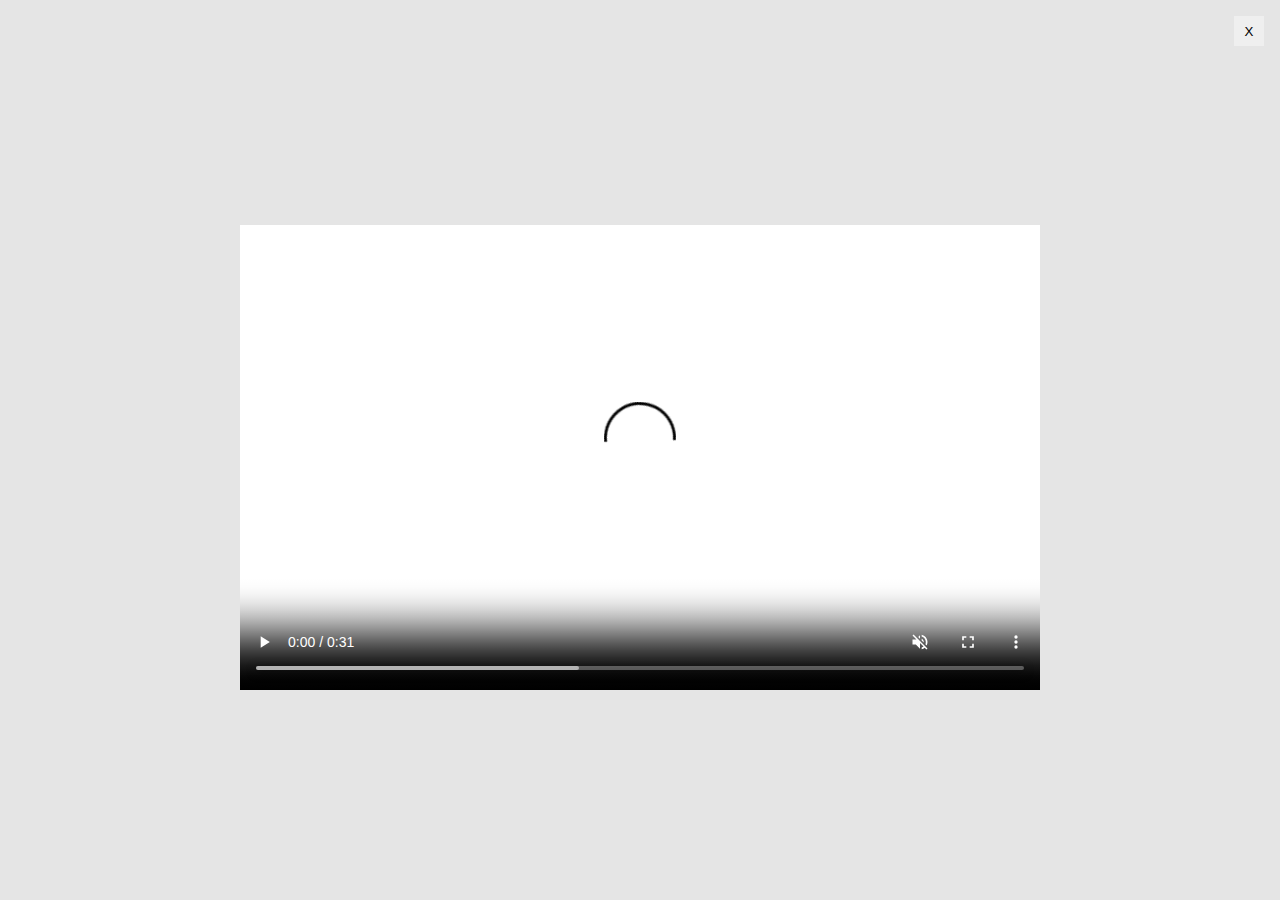
==== new_1x1_video 2/panels/default/index.html @ 07132cf4 "Added Files" ====
<!DOCTYPE html>
<html>
	<head>
		<meta charset="utf-8"/>
		<meta name="viewport" content="width=device-width, initial-scale=1, maximum-scale=1, minimum-scale=1"/>
		<title>Interstitial</title>
		<link href="https://fonts.googleapis.com/css?family=Lato" rel="stylesheet">
		<link rel="stylesheet" href="../../styles/reset.css"/> 
		<link rel="stylesheet" href="styles/style.css"/>
		<script type="text/javascript">EBModulesToLoad = ['Video','EBAPI','EBCMD'];</script>
		<script type="text/javascript" src="http://ds.serving-sys.com/BurstingScript/adKit/adkit.js"></script>
		<script type="text/javascript" src="../../scripts/localPreview.js"></script><!-- COMMENT OUT LOCAL PREVIEW INCLUDE WHEN RELEASING AD -->
		<script type="text/javascript" src="scripts/script.js"></script>
		<script>if(0)EB.initExpansionParams(0,0,1,1);</script><!-- SE -->
		<script>if(0)EB.initPanelDimensions(1,1);</script><!-- EB -->
	</head>
	<body> 
		<div id="adContainer" class="centered">
			<div id="formatLabel">Interstitial<span id="dimensions"></span></div>
			<div id="videoContainer" class="centered">
					<video id="video" controls muted poster="images/poster.jpg">
						<source src="videos/video.mp4" type="video/mp4">
					</video>
			</div>
		</div>
		<button id="closeButton" class="close_button">X</button>
	</body> 
</html>
---- new_1x1_video 2/panels/default/styles/style.css ----
/************ 
TAG STYLES
 ************/
 
 html {
  height: 100%;
}
body {
  min-height: 100%;
}
 
body{
	background-color: rgba(0, 0, 0, 0.1);	
}
 
body, div {
    color: white;
    font-size: 12px;
    font-family: Lato, sans-serif;
}

video
{
	width: 800px;
	height: 480px;
}


#closeButton {
	position: absolute;
	top: 16px;
	right: 16px;
	width: 30px;
	height: 30px;
	background-color: none;
	border: none;
	cursor: pointer;
}

/************************
CREATIVE CONTENT STYLES
************************/	
#adContainer
{
	visibility: hidden;
}

#videoContainer
{
	visibility: hidden;
}

#formatLabel
{
	font-size: 18px;
	color: #ffffff;
	text-align: center;
    margin: auto;
}
.centered
{
	position: absolute;
	margin: auto;
	top: 0;
	left: 0;
	bottom: 0;
	right: 0;
}

/**************************
MEDIA QUERY SIZING STYLES
**************************/
/*Portrait Styles*/
@media (max-width: 800px)
{
	#adContainer 
	{ 
		width: 800px;
		height: 480px;
	}
	
	#videoContainer
	{
		width: 800px;
		height: 480px;
	}

	/* fix video play button is not align to center for iOS when video is in small dimension, use 72x72 for play button dimension to calculate the top and left */
	video::-webkit-media-controls-start-playback-button {
		top: 16px;
		left: 84px;
	}
	
	#formatLabel
	{
		margin-top: 80px;
	}
	
}

/*Landscape Styles*/
@media (min-width: 480px)
{
	#adContainer 
	{
		width: 800px;
		height: 480px;
	}
	
	#videoContainer
	{
		width: 800px;
		height: 480px;
	}
		
	
	/* fix video play button is not align to center for iOS when video is in small dimension, use 72x72 for play button dimension to calculate the top and left */
	video::-webkit-media-controls-start-playback-button {
		top: 18px;
		left: 60px;
	}	
	
	#formatLabel
	{
		margin-top: 25px;
	}
}
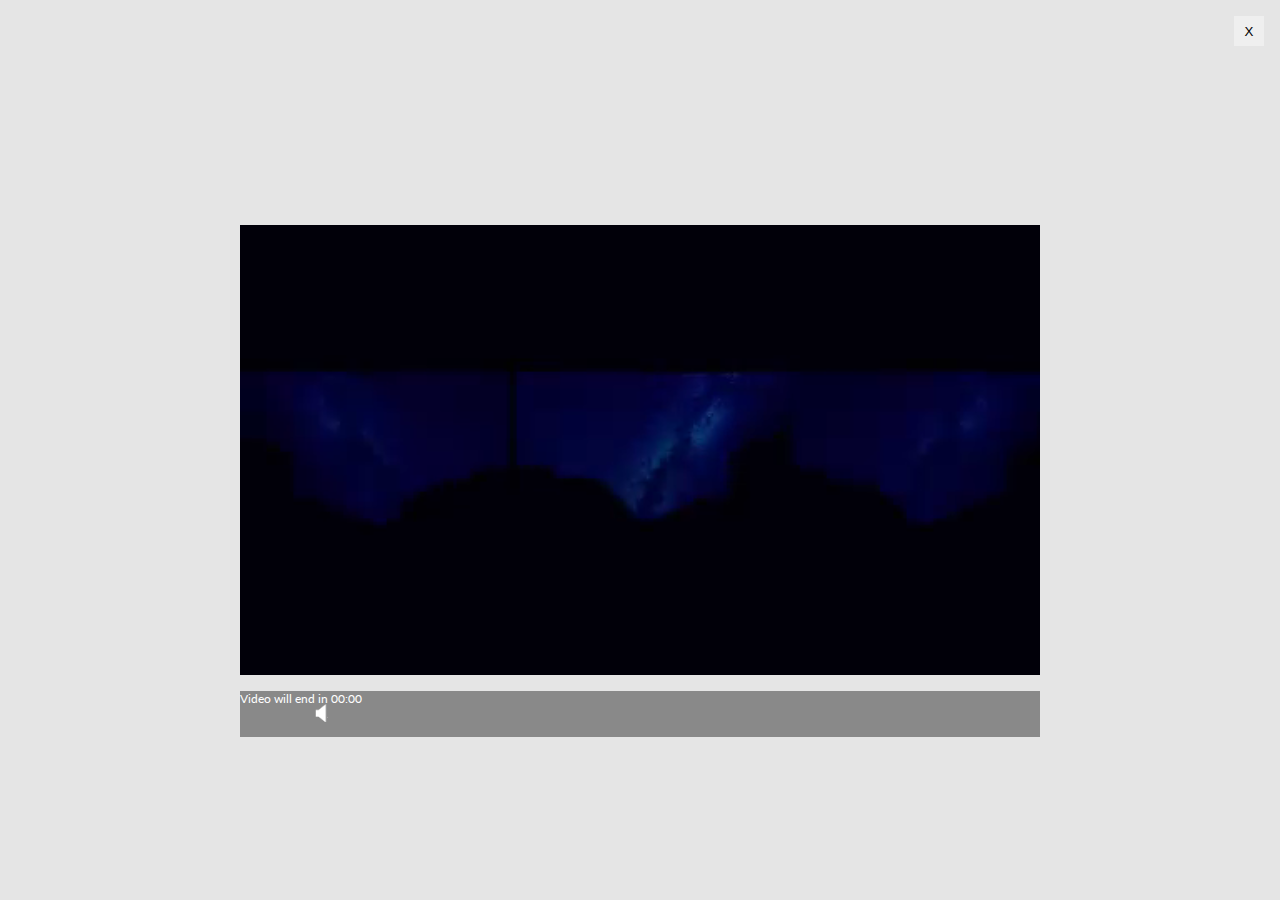
==== commit f18c1e04: "Added control bar" ====
--- a/new_1x1_video 2/panels/default/index.html
+++ b/new_1x1_video 2/panels/default/index.html
@@ -18,10 +18,42 @@
 		<div id="adContainer" class="centered">
 			<div id="formatLabel">Interstitial<span id="dimensions"></span></div>
 			<div id="videoContainer" class="centered">
-					<video id="video" controls muted poster="images/poster.jpg">
+		
+					
+					<video id="video" autoplay muted poster="images/poster.jpg">
 						<source src="videos/video.mp4" type="video/mp4">
 					</video>
-			</div>
+			       </div>
+
+			<!--code for contoles -->
+			
+				<div id="hotspot"></div>
+							<div id="Ctrlbar">
+								<div id="controls">
+									<div id="Play"> </div>
+									<div id="Pause"> 	</div>
+									<div id="SoundOff"> </div>
+									<div id="SoundOn"> 	</div>
+									<script>
+										var iOS = !!navigator.platform && /iPad|iPhone|iPod/.test(navigator.platform);
+										var soundOn  = document.getElementById("SoundOn");
+										var soundOff  = document.getElementById("SoundOff");
+										if(iOS == true){
+											soundOn.style.visibility = "hidden";
+											soundOff.style.visibility = "hidden";
+										}
+										//alert(iOS);
+									</script>
+
+		                        </div>
+		                        <div id="countdown">Video will end in <span id="timer">00:00</span></div>
+		                    </div>
+							<div id="Replay"></div>
+							<div id='logo-container' class="logo-container-landscape"></div>
+							<div id="advertisement">ADVERTISEMENT</div>
+		
+		<!--end of code for controles-->	
+			
 		</div>
 		<button id="closeButton" class="close_button">X</button>
 	</body> 
--- a/new_1x1_video 2/panels/default/styles/style.css
+++ b/new_1x1_video 2/panels/default/styles/style.css
@@ -1,7 +1,15 @@
 /************ 
 TAG STYLES
  ************/
- 
+/*.genClk{  
+    width: 100%;
+    height: 100%;
+    position: absolute;
+    top: 0px;
+    left: 0px; 	
+	z-index:99999; 	
+}*/
+
  html {
   height: 100%;
 }
@@ -23,6 +31,8 @@
 {
 	width: 800px;
 	height: 480px;
+	position: relative; 
+	
 }
 
 
@@ -37,6 +47,105 @@
 	cursor: pointer;
 }
 
+
+/* Video Controls */
+#Play{
+    position: absolute;
+	background-image: url("../images/Play.png");
+	background-repeat: no-repeat;
+	background-size: cover;
+    display: block;
+    width: 13px;
+    height: 18px;
+	cursor:pointer;
+	left:36px;
+	bottom:16px;
+}
+#Pause{
+    position: absolute;
+	background-image: url("../images/Pause.png");
+	background-repeat: no-repeat;
+	background-size: cover;
+    display: block;
+    width: 16px;
+    height: 16px;
+	cursor:pointer;
+	left:35px;
+	bottom:16px;
+}
+
+#SoundOff{
+    position: absolute;
+	background-image: url("../images/SoundOff.png");
+	background-repeat: no-repeat;
+    background-size: cover;
+    display: block;
+    width: 21px;
+    height: 18px;
+    cursor: pointer;
+    left: 75px;
+    bottom:15px;
+}
+#SoundOn{
+    position: absolute;
+	background-image: url("../images/SoundOn.png");
+	background-repeat: no-repeat;
+    background-size: cover;
+    display: none;
+    width: 21px;
+    height: 18px;
+    cursor: pointer;
+    left: 75px;
+    bottom: 15px;
+}
+
+#Replay{
+    position: absolute;
+	background-image: url("../images/Replay.png");
+	background-repeat: no-repeat;
+    display: none;
+    width: 22px;
+    height: 21px;
+	cursor:pointer;
+	left:65px;
+	bottom:17px;
+}
+
+#topbar{
+	display: block;
+	position:absolute;
+	background-color:#000;
+	height:20px;
+	width:100%;
+	top:0px;
+	left:0px;
+	text-align: center;
+	padding-top: 6px;
+	font-size: 14px;
+	box-sizing: border-box;
+/*display: none;*/
+}
+
+#Ctrlbar{
+display: block;
+position:absolute;
+background-color:rgba(0,0,0,.4);
+height:46px;
+width:100%;
+bottom:-47px;
+left:0px;
+
+-webkit-transition: all 500ms ease-in-out;
+-moz-transition: all 500ms ease-in-out;
+-ms-transition: all 500ms ease-in-out;
+-o-transition: all 500ms ease-in-out;
+transition: all 500ms ease-in-out;
+
+}
+
+/*#panel-container:hover #Ctrlbar{ bottom:0;}*/
+
+
 /************************
 CREATIVE CONTENT STYLES
 ************************/	
@@ -48,6 +157,7 @@
 #videoContainer
 {
 	visibility: hidden;
+	
 }
 
 #formatLabel
@@ -67,6 +177,7 @@
 	right: 0;
 }
 
+
 /**************************
 MEDIA QUERY SIZING STYLES
 **************************/
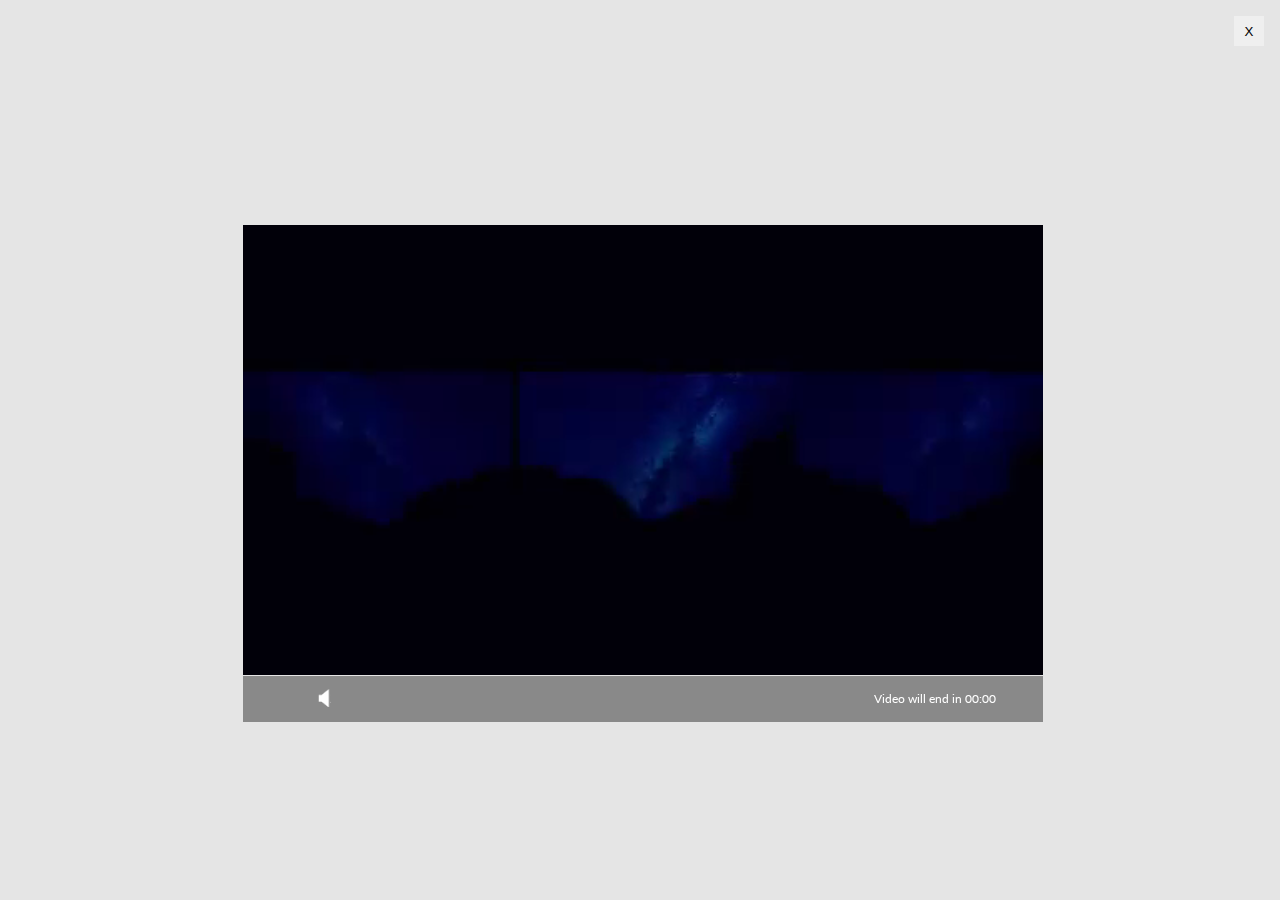
==== commit 66e589c0: "update" ====
--- a/new_1x1_video 2/panels/default/index.html
+++ b/new_1x1_video 2/panels/default/index.html
@@ -17,17 +17,23 @@
 	<body> 
 		<div id="adContainer" class="centered">
 			<div id="formatLabel">Interstitial<span id="dimensions"></span></div>
-			<div id="videoContainer" class="centered">
-		
-					
+
+			<!--code for contoles -->
+			<div id="panel-container">
+				
+				
+				
+				<div id="videoContainer" class="centered">
+					<div id="video-play-button"></div>
 					<video id="video" autoplay muted poster="images/poster.jpg">
 						<source src="videos/video.mp4" type="video/mp4">
 					</video>
-			       </div>
-
-			<!--code for contoles -->
-			
-				<div id="hotspot"></div>
+			      
+				  
+				  
+				  
+				  
+				  </div>
 							<div id="Ctrlbar">
 								<div id="controls">
 									<div id="Play"> </div>
@@ -51,9 +57,9 @@
 							<div id="Replay"></div>
 							<div id='logo-container' class="logo-container-landscape"></div>
 							<div id="advertisement">ADVERTISEMENT</div>
-		
-		<!--end of code for controles-->	
+		       <!--end of code for controles-->	
 			
+			</div>
 		</div>
 		<button id="closeButton" class="close_button">X</button>
 	</body> 
--- a/new_1x1_video 2/panels/default/styles/style.css
+++ b/new_1x1_video 2/panels/default/styles/style.css
@@ -111,27 +111,13 @@
 	bottom:17px;
 }
 
-#topbar{
-	display: block;
-	position:absolute;
-	background-color:#000;
-	height:20px;
-	width:100%;
-	top:0px;
-	left:0px;
-	text-align: center;
-	padding-top: 6px;
-	font-size: 14px;
-	box-sizing: border-box;
-/*display: none;*/
-}
 
 #Ctrlbar{
 display: block;
 position:absolute;
 background-color:rgba(0,0,0,.4);
 height:46px;
-width:100%;
+width:100.8%;
 bottom:-47px;
 left:0px;
 
@@ -143,13 +129,67 @@
 
 }
 
-/*#panel-container:hover #Ctrlbar{ bottom:0;}*/
+#panel-container:hover #Ctrlbar{ 
+	bottom:0;
+	/*display:block; 	*/
+	}
+
+/************
+Panel STYLES
+ ************/
+#panel{
+	width: 100%;
+	height: 100%;
+	position: absolute;
+	top: 0;
+	left: 0;
+	display: none;
+}
+
+#panel-container{
+	position: absolute;
+	top: 0;
+	left: 0;
+	margin: auto;
+	right: 0;
+	bottom: 0;
+	width: 794px !important;
+	height: 450px !important;
+}
+
+.panel-container-COPPA{
+	border:1px solid white;
+}
+
+.panel-container-NonCOPPA{
+	border:1px solid black;
+}
+#panel-creative-container{
+	background-color:black;
+	position: relative;
+}
+
+#panel-creative{
+	position: relative;
+	overflow: hidden;
+}
+
+#countdown{
+	position: absolute;
+	bottom:16px;
+	right:47px;
+	width:200px;
+	text-align: right;
+	color:#FFF;
+	font-size: 12px;
+	font-weight: normal;
+}
 
 
 /************************
 CREATIVE CONTENT STYLES
 ************************/	
-#adContainer
+/*#adContainer
 {
 	visibility: hidden;
 }
@@ -158,7 +198,7 @@
 {
 	visibility: hidden;
 	
-}
+}*/
 
 #formatLabel
 {
@@ -177,6 +217,36 @@
 	right: 0;
 }
 
+/************
+VIDEO AND IMAGE GALLERY STYLES
+ ************/
+#video-container{
+	width: 100%;
+	height: 100%;
+	background-color: rgb(0, 0, 0);
+	position: relative;
+	overflow: hidden;
+}
+
+
+
+#video-play-button{
+	position: absolute;
+	width: 100%;
+	height: 100%;
+	z-index: 4;
+	background-image: url('../images/video_play.png');
+  	background-position: center;
+  	cursor: pointer;
+  	background-repeat: no-repeat;
+  	background-color: rgba(0, 0, 0, 1);
+  	background-size: cover;
+  	display: none;
+}
+
+
+
+
 
 /**************************
 MEDIA QUERY SIZING STYLES
@@ -235,4 +305,6 @@
 	{
 		margin-top: 25px;
 	}
-}+}
+
+
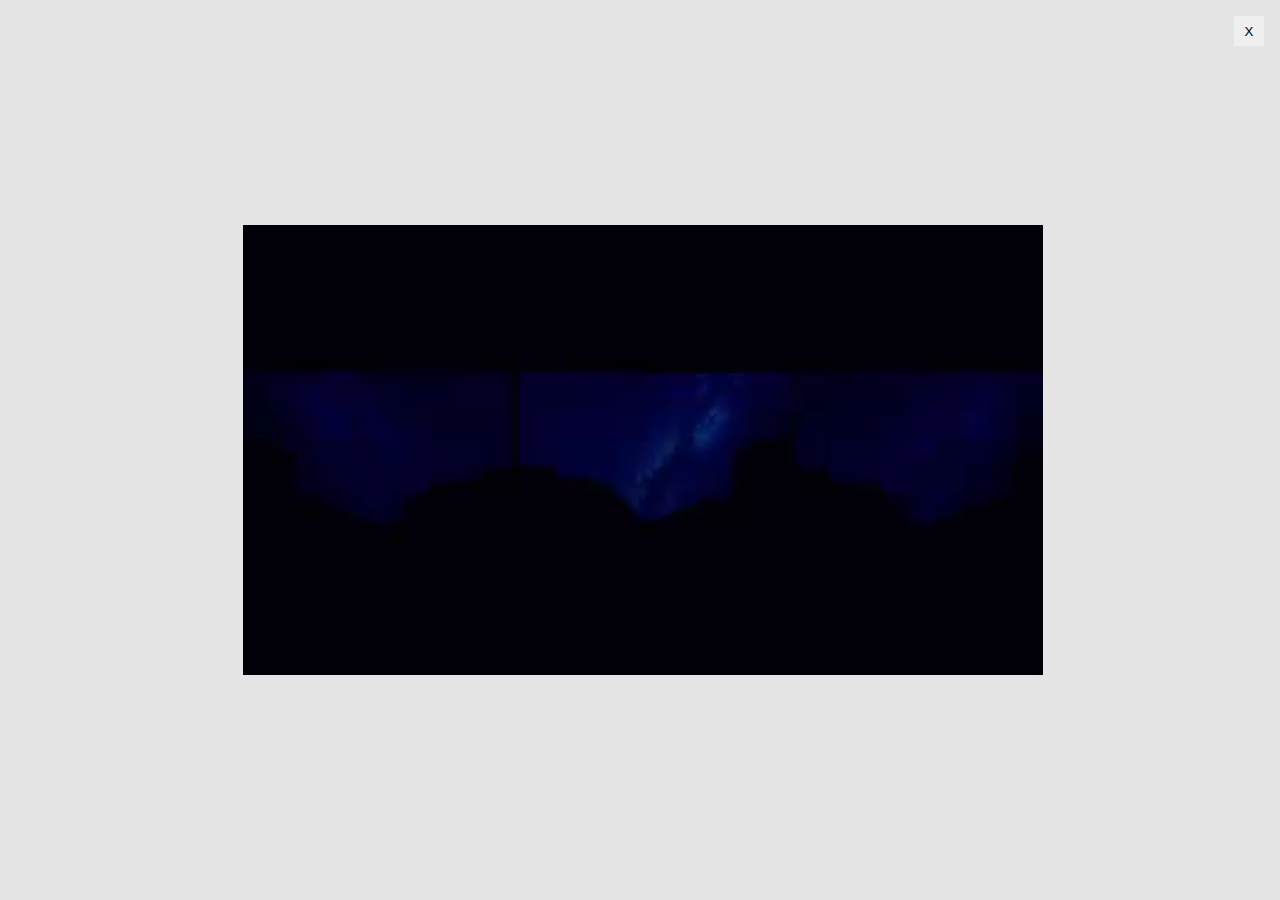
==== commit a600addb: "update" ====
--- a/new_1x1_video 2/panels/default/index.html
+++ b/new_1x1_video 2/panels/default/index.html
@@ -20,20 +20,12 @@
 
 			<!--code for contoles -->
 			<div id="panel-container">
-				
-				
-				
 				<div id="videoContainer" class="centered">
 					<div id="video-play-button"></div>
-					<video id="video" autoplay muted poster="images/poster.jpg">
+					<video id="video" autoplay muted playsinline webkit-playsinline posterr="images/poster.jpg">
 						<source src="videos/video.mp4" type="video/mp4">
-					</video>
-			      
-				  
-				  
-				  
-				  
-				  </div>
+					</video>			  
+				   </div>
 							<div id="Ctrlbar">
 								<div id="controls">
 									<div id="Play"> </div>
@@ -57,7 +49,7 @@
 							<div id="Replay"></div>
 							<div id='logo-container' class="logo-container-landscape"></div>
 							<div id="advertisement">ADVERTISEMENT</div>
-		       <!--end of code for controles-->	
+		       <!--end of code for controls-->	
 			
 			</div>
 		</div>
--- a/new_1x1_video 2/panels/default/styles/style.css
+++ b/new_1x1_video 2/panels/default/styles/style.css
@@ -113,7 +113,7 @@
 
 
 #Ctrlbar{
-display: block;
+display: none;
 position:absolute;
 background-color:rgba(0,0,0,.4);
 height:46px;
@@ -131,7 +131,7 @@
 
 #panel-container:hover #Ctrlbar{ 
 	bottom:0;
-	/*display:block; 	*/
+	display:block; 	
 	}
 
 /************
